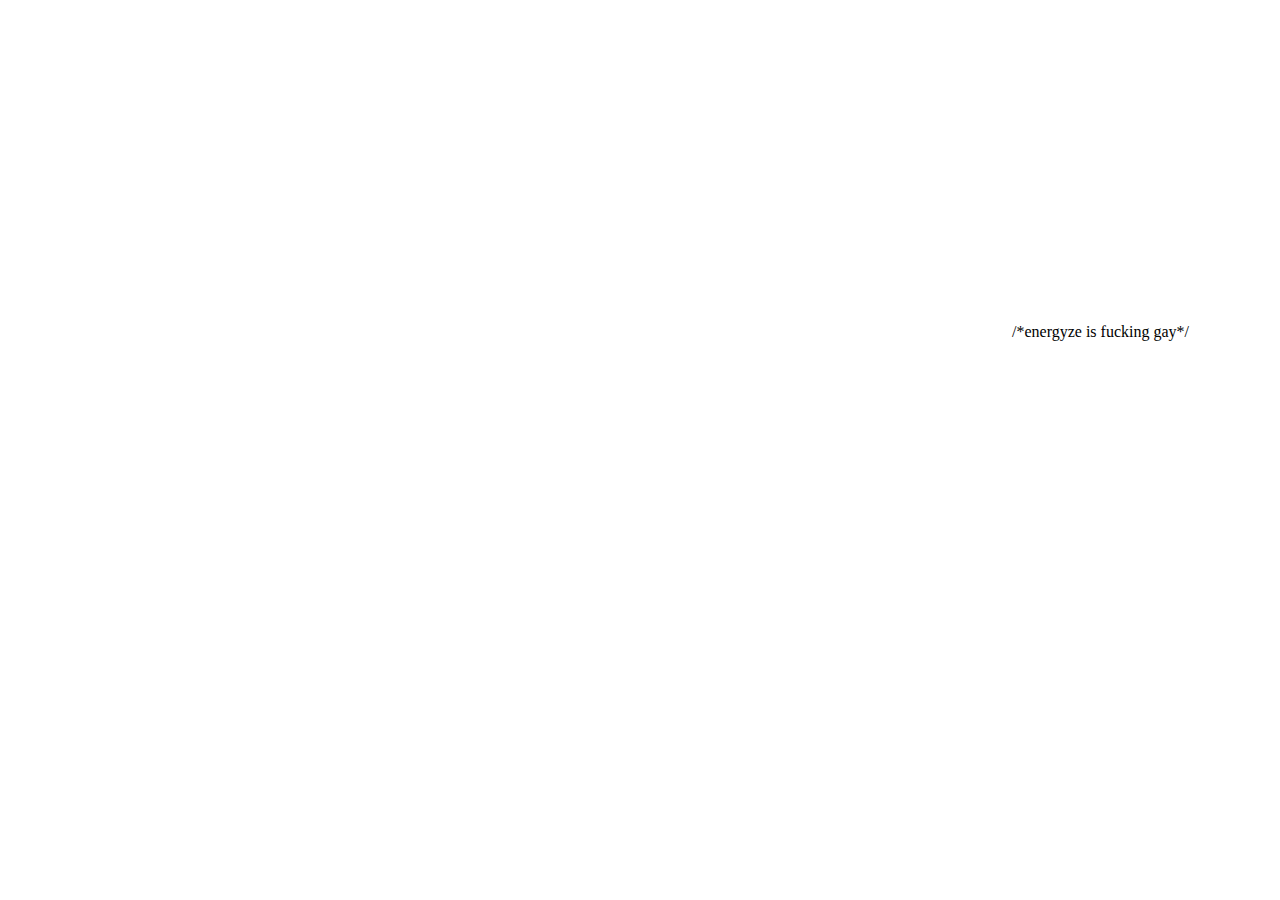
==== boxing.html @ 59380b35 "Create boxing.html" ====
<body>
<iframe src="http://nexit.fun/embed/ch2.php" name="frame" scrolling="no" frameborder="no" align="center" height = "650px" width = "1000px" allowfullscreen="yes"></iframe>
</body>

/*energyze is fucking gay*/
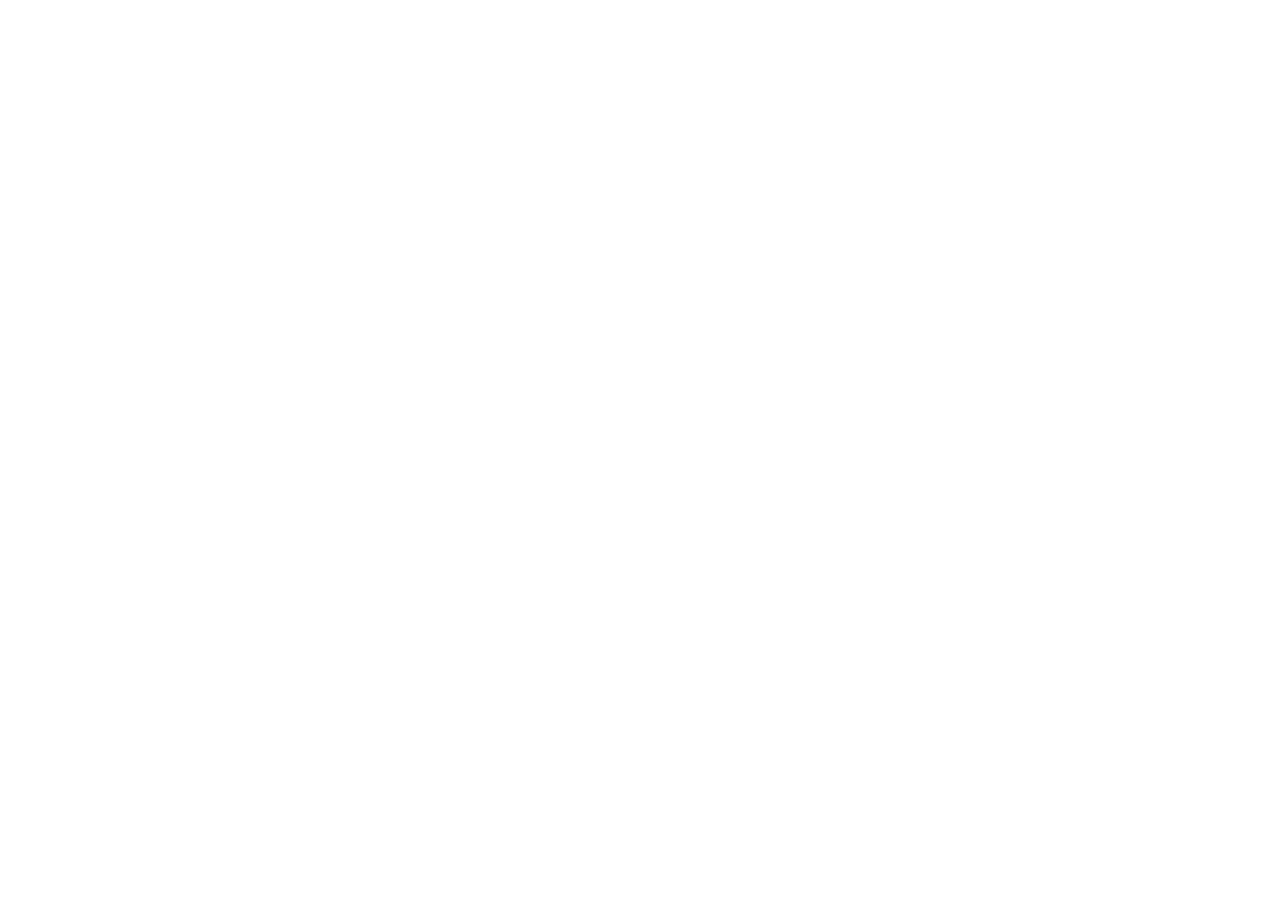
==== commit d202e69b: "Update boxing.html" ====
--- a/boxing.html
+++ b/boxing.html
@@ -2,4 +2,4 @@
 <iframe src="http://nexit.fun/embed/ch2.php" name="frame" scrolling="no" frameborder="no" align="center" height = "650px" width = "1000px" allowfullscreen="yes"></iframe>
 </body>
 
-/*energyze is fucking gay*/
+<!--energyze is gay-->
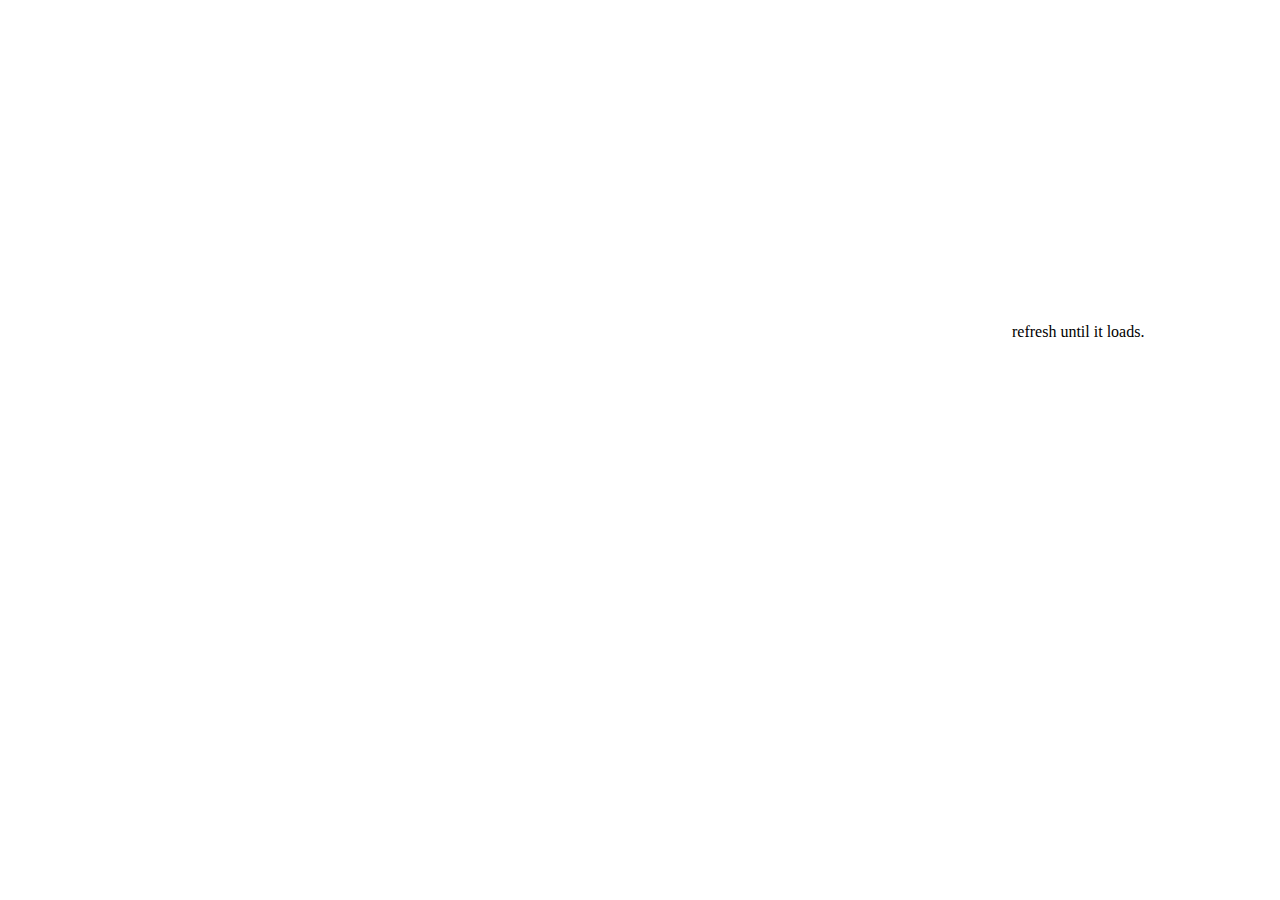
==== commit 92fc4299: "Update boxing.html" ====
--- a/boxing.html
+++ b/boxing.html
@@ -2,4 +2,6 @@
 <iframe src="http://nexit.fun/embed/ch2.php" name="frame" scrolling="no" frameborder="no" align="center" height = "650px" width = "1000px" allowfullscreen="yes"></iframe>
 </body>
 
+refresh until it loads.
+
 <!--energyze is gay-->
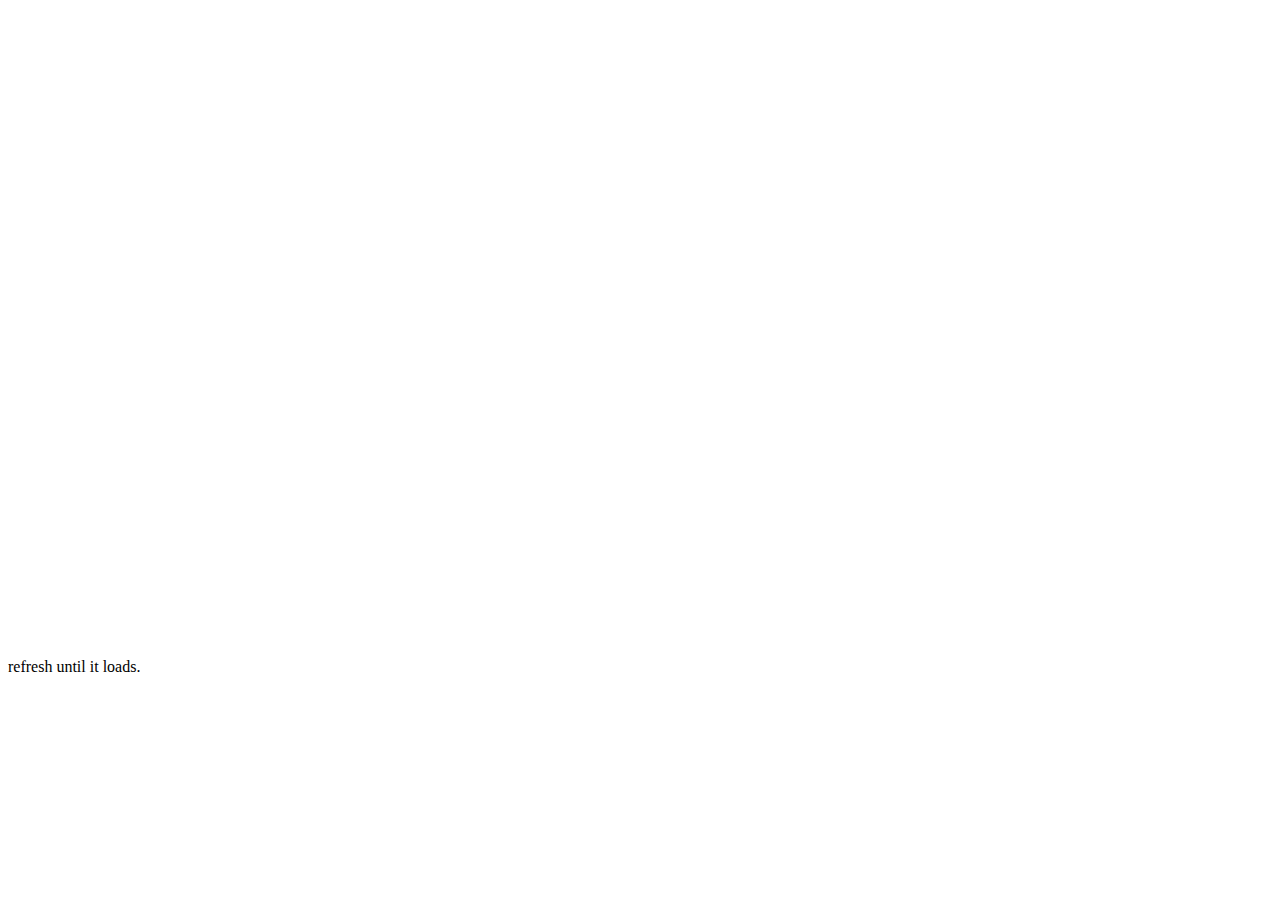
==== commit d151d487: "Update boxing.html" ====
--- a/boxing.html
+++ b/boxing.html
@@ -1,5 +1,7 @@
 <body>
+   <center>
 <iframe src="http://nexit.fun/embed/ch2.php" name="frame" scrolling="no" frameborder="no" align="center" height = "650px" width = "1000px" allowfullscreen="yes"></iframe>
+  </center>
 </body>
 
 refresh until it loads.
